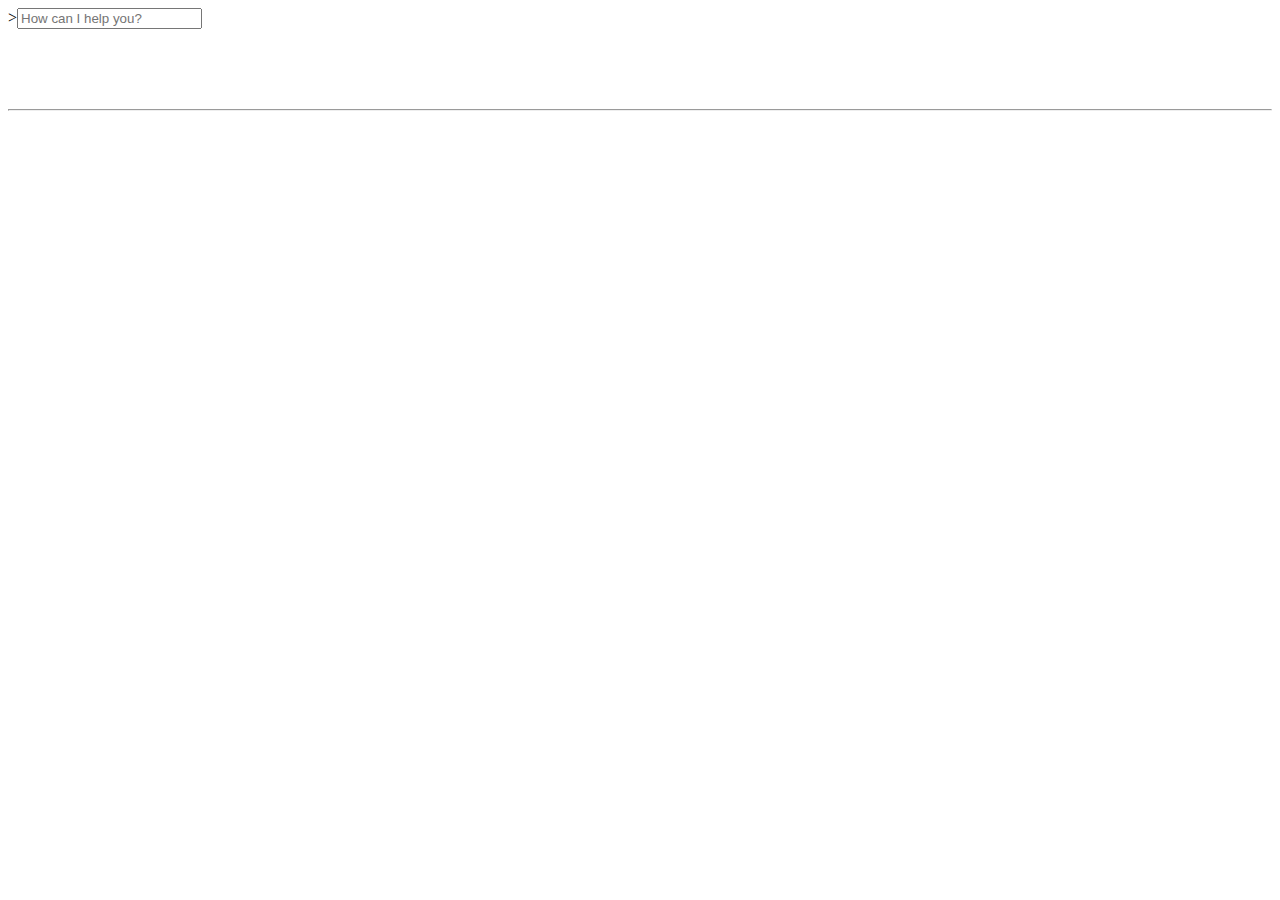
==== index.html @ 98ee334f "Created index.html" ====
<!DOCTYPE html>
<html>

<head>
	<meta charset="utf-8">
	<meta name="viewport" content="width=device-width">
	<title>Bob</title>
	<link href="style.css" rel="stylesheet" type="text/css" />
  <link rel="preconnect" href="https://fonts.googleapis.com">
<link rel="preconnect" href="https://fonts.gstatic.com" crossorigin>
<link href="https://fonts.googleapis.com/css2?family=Fira+Code:wght@300&display=swap" rel="stylesheet">
</head>

<body>
  <div>
	  ><input id = 'cmd' placeholder="How can I help you?"></input><h1><br></h1>
    <hr>
  </div>
  
  <div id='chat'></div>
  <script src="script.js"></script>
  </body>
</html>
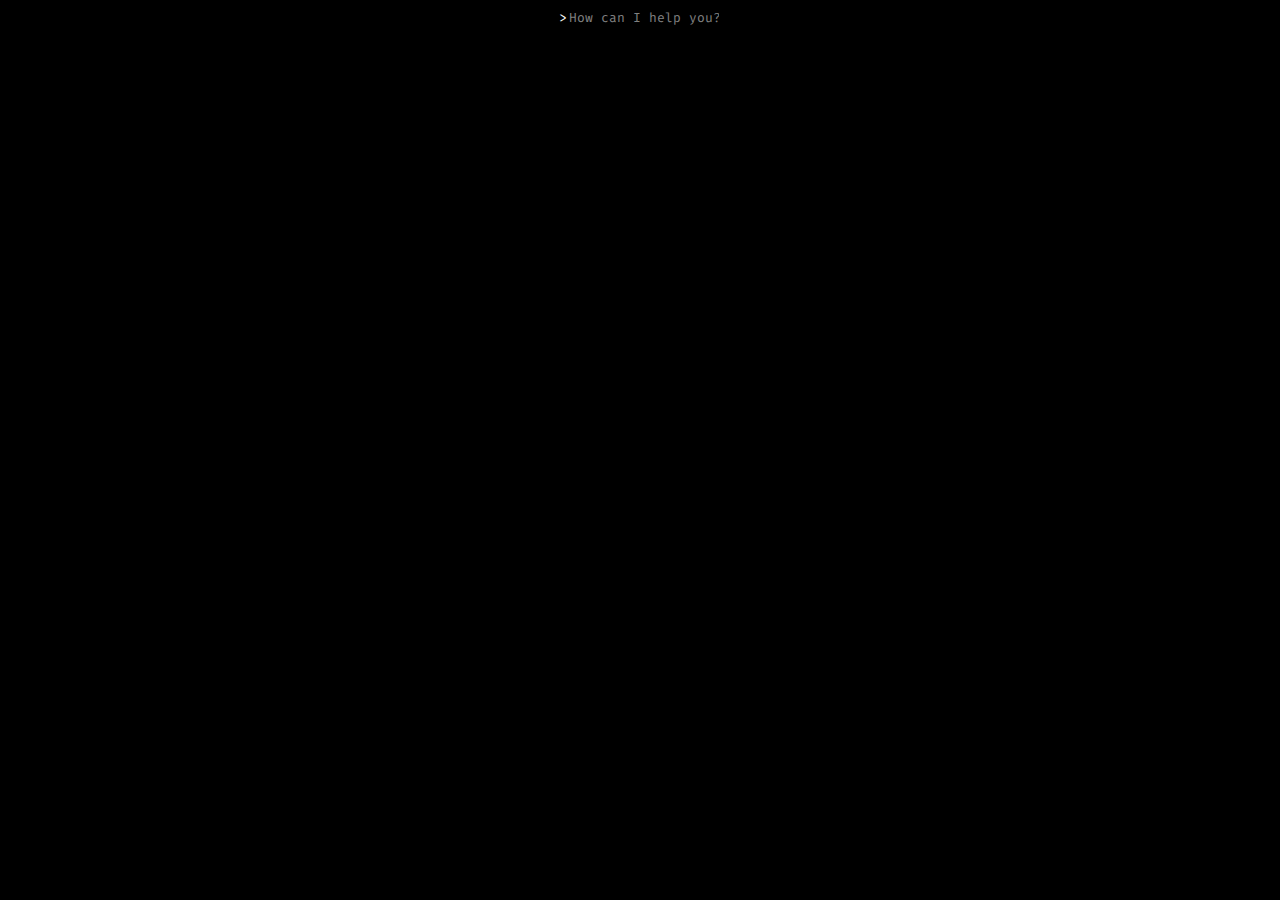
==== commit 2be9df7e: "Update index.html" ====
--- a/index.html
+++ b/index.html
@@ -18,6 +18,6 @@
   </div>
   
   <div id='chat'></div>
-  <script src="script.js"></script>
+  <script src="parser.js"></script>
   </body>
 </html>
--- a/style.css
+++ b/style.css
@@ -0,0 +1,36 @@
+
+* {
+  font-family: 'Fira Code', monospace;
+  border: 0px solid white;
+  color: white;
+  background-color: black;
+  font-size: 13px;
+}
+#chat {
+  border-radius: 10px;
+  border: 2px solid black;
+  overflow-y:auto;
+}
+#redTex {
+  color: red;
+}
+div {
+  text-align: center;
+}
+::placeholder {
+  color: gray;
+  text-align: left;
+}
+::value {
+  text-align: left;
+}
+a {
+  color: purple;
+}
+a:active {
+  color: orange;
+}
+input {
+  width: 150px;
+  outline: 0px solid transparent;
+}
